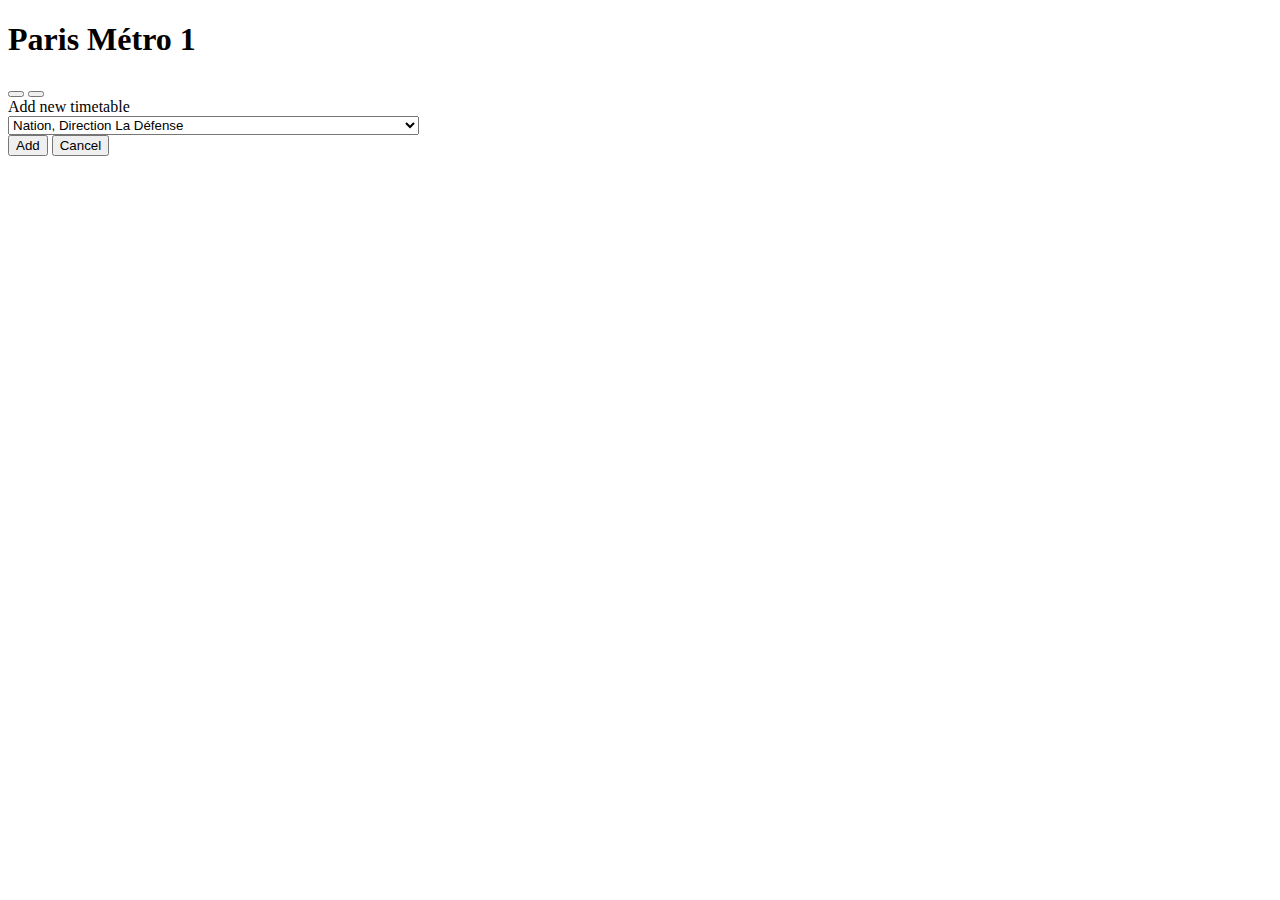
==== index.html @ 5dfa46d5 "add manifest" ====
<!--
 Copyright 2016 Google Inc.
 
 Licensed under the Apache License, Version 2.0 (the "License");
 you may not use this file except in compliance with the License.
 You may obtain a copy of the License at
 
      http://www.apache.org/licenses/LICENSE-2.0
 
 Unless required by applicable law or agreed to in writing, software
 distributed under the License is distributed on an "AS IS" BASIS,
 WITHOUT WARRANTIES OR CONDITIONS OF ANY KIND, either express or implied.
 See the License for the specific language governing permissions and
 limitations under the License.
-->

<!DOCTYPE html>
<html>
<head>
  <meta charset="utf-8">
  <meta http-equiv="X-UA-Compatible" content="IE=edge">
  <link rel="canonical" href="https://weather-pwa-sample.firebaseapp.com/final/">
  <meta name="viewport" content="width=device-width, initial-scale=1.0">
  <title>Paris Métro 1</title>
  <link rel="stylesheet" type="text/css" href="styles/inline.css">
  <link rel="manifest" href="/manifest.json">
  <meta name="apple-mobile-web-app-capable" content="yes">
  <meta name="apple-mobile-web-app-status-bar-style" content="black">
  <meta name="apple-mobile-web-app-title" content="PWA Clima">
  <link rel="apple-touch-icon" href="/images/icons/public-transport-subway128.png">
</head>
<body>

  <header class="header">
    <h1 class="header__title">Paris Métro 1</h1>
    <button id="butRefresh" class="headerButton" aria-label="Refresh"></button>
    <button id="butAdd" class="headerButton" aria-label="Add"></button>
  </header>

  <main class="main">

    <div class="card cardTemplate" hidden>
      <div class="line-key" hidden></div>
      <div class="card-last-updated" hidden></div>
      <div class="label"></div>
      <div class="subtitle"></div>
      <div class="schedule">
        <div class="message"></div>
      </div>
      <div class="schedule">
        <div class="message"></div>
      </div>
      <div class="schedule">
        <div class="message"></div>
      </div>
      <div class="schedule">
        <div class="message"></div>
      </div>
    </div>

  </main>

  <div class="dialog-container">
    <div class="dialog">
      <div class="dialog-title">Add new timetable</div>
      <div class="dialog-body">
        <select id="selectTimetableToAdd">
          <!-- Values map to Yahoo Weather API Where On Earth Identifiers (WOEIDs).
               https://developer.yahoo.com/weather/documentation.html#req -->
          <option value="metros/1/nation/A">Nation, Direction La Défense</option>
          <option value="metros/1/nation/R">Nation, Direction Château de Vincennes</option>
          <option value="metros/1/bastille/A">Bastille, Direction La Défense</option>
          <option value="metros/1/bastille/R">Bastille, Direction Château de Vincennes</option>
          <option value="metros/1/hotel+de+ville/A">Hôtel de Ville, Direction La Défense</option>
          <option value="metros/1/hotel+de+ville/R">Hôtel de Ville, Direction Château de Vincennes</option>
          <option value="metros/1/chatelet/A">Châtelet, Direction La Défense</option>
          <option value="metros/1/chatelet/R">Châtelet, Direction Château de Vincennes</option>
          <option value="metros/1/palais+royal+(musee+du+louvre)/A">Palais-Royal (Musee du Louvre), Direction La Défense</option>
          <option value="metros/1/palais+royal+(musee+du+louvre)/R">Palais-Royal (Musee du Louvre), Direction Château de Vincennes</option>
          <option value="metros/1/champs+elysees+clemenceau/A">Champs-Elysees-Clemenceau, Direction La Défense</option>
          <option value="metros/1/champs+elysees+clemenceau/R">Champs-Elysees-Clemenceau, Direction Château de Vincennes</option>

        </select>
      </div>
      <div class="dialog-buttons">
        <button id="butAddCity" class="button">Add</button>
        <button id="butAddCancel" class="button">Cancel</button>
      </div>
    </div>
  </div>

  <div class="loader">
    <svg viewBox="0 0 32 32" width="32" height="32">
      <circle id="spinner" cx="16" cy="16" r="14" fill="none"></circle>
    </svg>
  </div>

  <!-- Uncomment the line below when ready to test with fake data -->
  <script src="scripts/app.js" async></script>

</body>
</html>
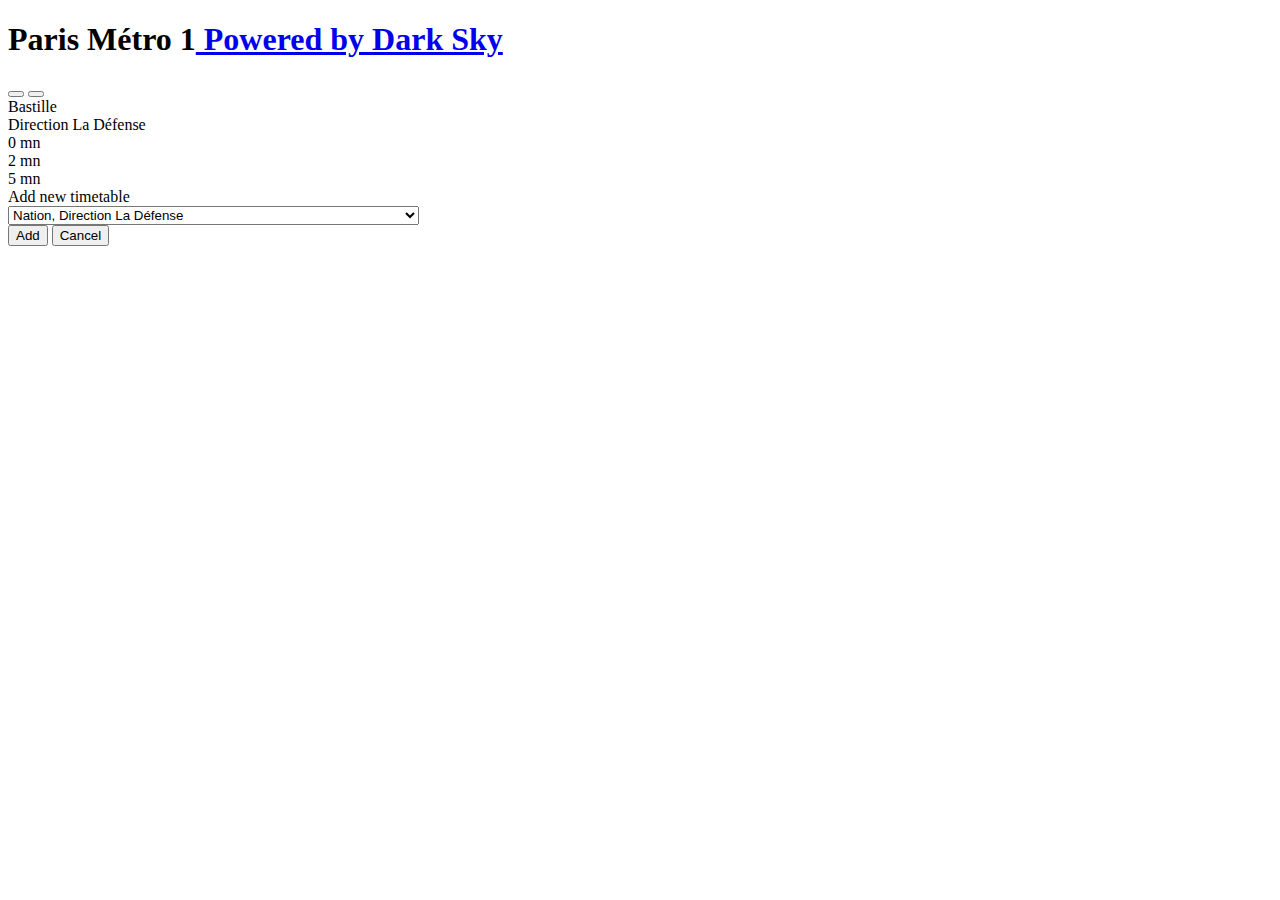
==== commit d27f2f84: "Se agrega funcionalidad para instalar la aplicacion" ====
--- a/index.html
+++ b/index.html
@@ -15,24 +15,30 @@
 -->
 
 <!DOCTYPE html>
-<html>
+<html lang="en">
 <head>
   <meta charset="utf-8">
   <meta http-equiv="X-UA-Compatible" content="IE=edge">
-  <link rel="canonical" href="https://weather-pwa-sample.firebaseapp.com/final/">
   <meta name="viewport" content="width=device-width, initial-scale=1.0">
   <title>Paris Métro 1</title>
   <link rel="stylesheet" type="text/css" href="styles/inline.css">
   <link rel="manifest" href="/manifest.json">
   <meta name="apple-mobile-web-app-capable" content="yes">
   <meta name="apple-mobile-web-app-status-bar-style" content="black">
-  <meta name="apple-mobile-web-app-title" content="PWA Clima">
+  <meta name="apple-mobile-web-app-title" content="PWA Paris">
   <link rel="apple-touch-icon" href="/images/icons/public-transport-subway128.png">
+  <!-- CMB: Add description here -->
+  <meta name="description" content="Una aplicación que permite consultar en tiempo real los horarios de metro de unas de las estaciones más importantes de París">
+  <!-- CMB: Add meta theme-color -->
+  <meta name="theme-color" content="#FFD100" />
 </head>
 <body>
 
   <header class="header">
-    <h1 class="header__title">Paris Métro 1</h1>
+    <h1 class="header__title" style="color: black">Paris Métro 1<a href="https://darksky.net/poweredby/" class="powered-by">
+      Powered by Dark Sky
+    </a></h1>
+    <button id="butInstall" class="headerButton" aria-label="Install" hidden></button>
     <button id="butRefresh" class="headerButton" aria-label="Refresh"></button>
     <button id="butAdd" class="headerButton" aria-label="Add"></button>
   </header>
@@ -97,6 +103,18 @@
 
   <!-- Uncomment the line below when ready to test with fake data -->
   <script src="scripts/app.js" async></script>
-
+  <!-- CMB: Add the install script here -->
+  <script src="/scripts/install.js"></script>
+  <script>
+    // CMB: Register service worker.
+    if ('serviceWorker' in navigator) {
+      window.addEventListener('load', () => {
+        navigator.serviceWorker.register('/service-worker.js')
+            .then((reg) => {
+              console.log('Service worker registered.', reg);
+            });
+      });
+    }
+  </script>
 </body>
 </html>
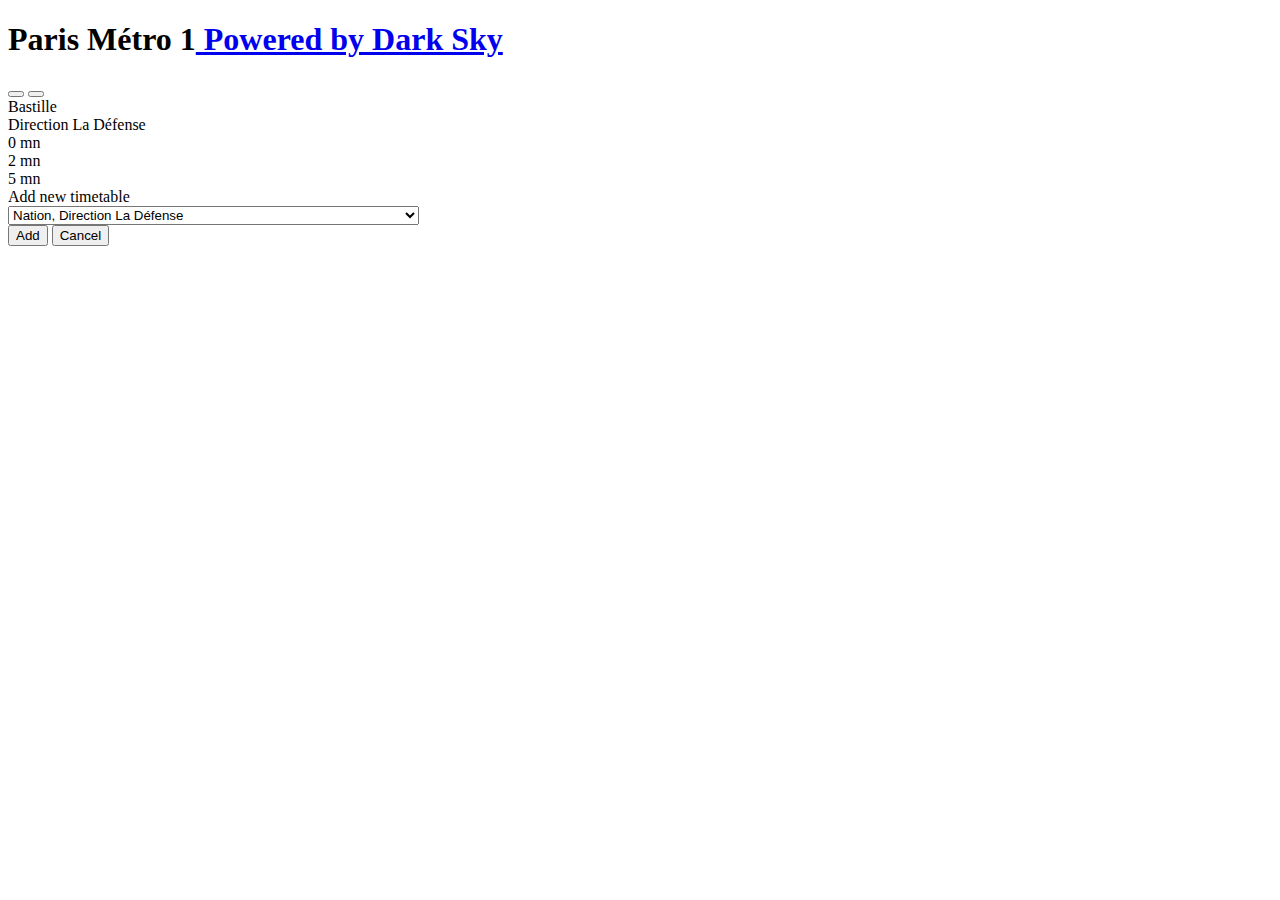
==== commit 1fefbe91: "Se agrega configuracion de firebase para desplegarla" ====
--- a/index.html
+++ b/index.html
@@ -116,5 +116,13 @@
       });
     }
   </script>
+  <!-- The core Firebase JS SDK is always required and must be listed first -->
+  <script src="/__/firebase/6.4.0/firebase-app.js"></script>
+
+  <!-- TODO: Add SDKs for Firebase products that you want to use
+      https://firebase.google.com/docs/web/setup#reserved-urls -->
+
+  <!-- Initialize Firebase -->
+  <script src="/__/firebase/init.js"></script>
 </body>
 </html>
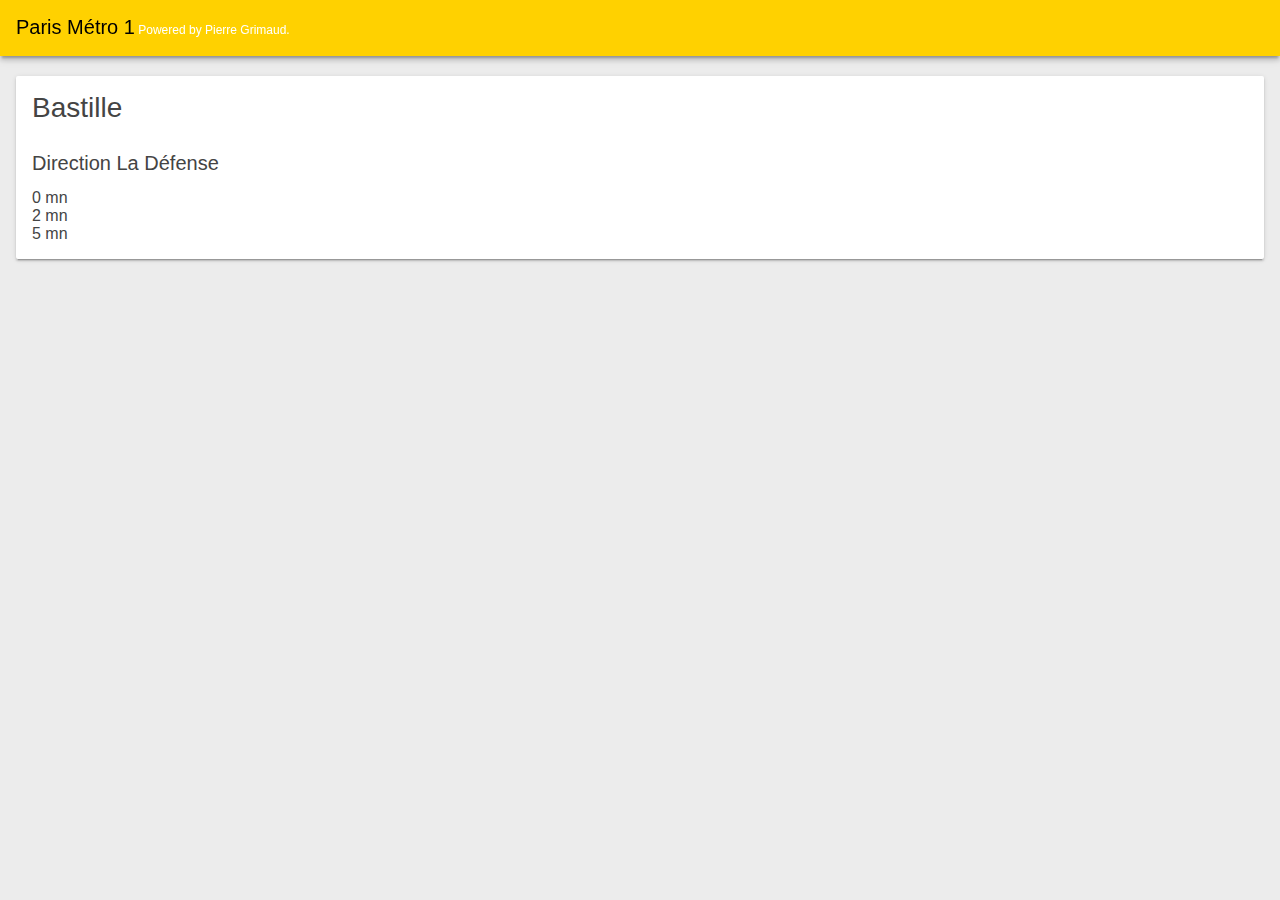
==== commit 12e11b12: "Cambio header" ====
--- a/index.html
+++ b/index.html
@@ -19,6 +19,7 @@
 <head>
   <meta charset="utf-8">
   <meta http-equiv="X-UA-Compatible" content="IE=edge">
+  <link rel="canonical" href="https://paris-metro-c8f2f.firebaseapp.com/">
   <meta name="viewport" content="width=device-width, initial-scale=1.0">
   <title>Paris Métro 1</title>
   <link rel="stylesheet" type="text/css" href="styles/inline.css">
@@ -35,8 +36,8 @@
 <body>
 
   <header class="header">
-    <h1 class="header__title" style="color: black">Paris Métro 1<a href="https://darksky.net/poweredby/" class="powered-by">
-      Powered by Dark Sky
+    <h1 class="header__title" style="color: black">Paris Métro 1<a href="https://api-ratp.pierre-grimaud.fr/v3/schedules/" class="powered-by">
+      Powered by Pierre Grimaud.
     </a></h1>
     <button id="butInstall" class="headerButton" aria-label="Install" hidden></button>
     <button id="butRefresh" class="headerButton" aria-label="Refresh"></button>
--- a/styles/inline.css
+++ b/styles/inline.css
@@ -0,0 +1,421 @@
+/*
+ * Copyright 2016 Google Inc.
+ * 
+ * Licensed under the Apache License, Version 2.0 (the "License");
+ * you may not use this file except in compliance with the License.
+ * You may obtain a copy of the License at
+ * 
+ *      http://www.apache.org/licenses/LICENSE-2.0
+ * 
+ * Unless required by applicable law or agreed to in writing, software
+ * distributed under the License is distributed on an "AS IS" BASIS,
+ * WITHOUT WARRANTIES OR CONDITIONS OF ANY KIND, either express or implied.
+ * See the License for the specific language governing permissions and
+ * limitations under the License.
+ */
+
+* {
+  box-sizing: border-box; }
+
+html, body {
+  padding: 0;
+  margin: 0;
+  height: 100%;
+  width: 100%;
+  font-family: 'Helvetica', 'Verdana', sans-serif;
+  font-weight: 400;
+  font-display: optional;
+  color: #444;
+  -webkit-font-smoothing: antialiased;
+  -moz-osx-font-smoothing: grayscale; }
+
+html {
+  overflow: hidden; }
+
+body {
+  display: -webkit-box;
+  display: -webkit-flex;
+  display: -ms-flexbox;
+  display: flex;
+  -webkit-box-orient: vertical;
+  -webkit-box-direction: normal;
+  -webkit-flex-direction: column;
+      -ms-flex-direction: column;
+          flex-direction: column;
+  -webkit-flex-wrap: nowrap;
+      -ms-flex-wrap: nowrap;
+          flex-wrap: nowrap;
+  -webkit-box-pack: start;
+  -webkit-justify-content: flex-start;
+      -ms-flex-pack: start;
+          justify-content: flex-start;
+  -webkit-box-align: stretch;
+  -webkit-align-items: stretch;
+      -ms-flex-align: stretch;
+          align-items: stretch;
+  -webkit-align-content: stretch;
+      -ms-flex-line-pack: stretch;
+          align-content: stretch;
+  background: #ececec; }
+
+.header {
+  width: 100%;
+  height: 56px;
+  color: #FFF;
+  background: #ffd100;
+  position: fixed;
+  font-size: 20px;
+  box-shadow: 0 4px 5px 0 rgba(0, 0, 0, 0.14), 0 2px 9px 1px rgba(0, 0, 0, 0.12), 0 4px 2px -2px rgba(0, 0, 0, 0.2);
+  padding: 16px 16px 0 16px;
+  will-change: transform;
+  display: -webkit-box;
+  display: -webkit-flex;
+  display: -ms-flexbox;
+  display: flex;
+  -webkit-box-orient: horizontal;
+  -webkit-box-direction: normal;
+  -webkit-flex-direction: row;
+      -ms-flex-direction: row;
+          flex-direction: row;
+  -webkit-flex-wrap: nowrap;
+      -ms-flex-wrap: nowrap;
+          flex-wrap: nowrap;
+  -webkit-box-pack: start;
+  -webkit-justify-content: flex-start;
+      -ms-flex-pack: start;
+          justify-content: flex-start;
+  -webkit-box-align: stretch;
+  -webkit-align-items: stretch;
+      -ms-flex-align: stretch;
+          align-items: stretch;
+  -webkit-align-content: center;
+      -ms-flex-line-pack: center;
+          align-content: center;
+  -webkit-transition: -webkit-transform 0.233s cubic-bezier(0, 0, 0.21, 1) 0.1s;
+  transition: -webkit-transform 0.233s cubic-bezier(0, 0, 0.21, 1) 0.1s;
+  transition: transform 0.233s cubic-bezier(0, 0, 0.21, 1) 0.1s;
+  transition: transform 0.233s cubic-bezier(0, 0, 0.21, 1) 0.1s, -webkit-transform 0.233s cubic-bezier(0, 0, 0.21, 1) 0.1s;
+  z-index: 1000; }
+  .header .headerButton {
+    width: 24px;
+    height: 24px;
+    margin-right: 16px;
+    text-indent: -30000px;
+    overflow: hidden;
+    opacity: 0.54;
+    -webkit-transition: opacity 0.333s cubic-bezier(0, 0, 0.21, 1);
+    transition: opacity 0.333s cubic-bezier(0, 0, 0.21, 1);
+    border: none;
+    outline: none;
+    cursor: pointer; }
+  .header #butRefresh {
+    background: url(/images/ic_refresh_white_24px.svg) center center no-repeat; }
+  .header #butAdd {
+    background: url(/images/ic_add_white_24px.svg) center center no-repeat; }
+
+.header .powered-by {
+  color: white;
+  font-size: 0.6em;
+  text-decoration: none;
+}   
+.header__title {
+  font-weight: 400;
+  font-size: 20px;
+  margin: 0;
+  -webkit-box-flex: 1;
+  -webkit-flex: 1;
+      -ms-flex: 1;
+          flex: 1; }
+
+.loader {
+  left: 50%;
+  top: 50%;
+  position: fixed;
+  -webkit-transform: translate(-50%, -50%);
+          transform: translate(-50%, -50%); }
+  .loader #spinner {
+    box-sizing: border-box;
+    stroke: #673AB7;
+    stroke-width: 3px;
+    -webkit-transform-origin: 50%;
+            transform-origin: 50%;
+    -webkit-animation: line 1.6s cubic-bezier(0.4, 0, 0.2, 1) infinite, rotate 1.6s linear infinite;
+            animation: line 1.6s cubic-bezier(0.4, 0, 0.2, 1) infinite, rotate 1.6s linear infinite; }
+
+@-webkit-keyframes rotate {
+  from {
+    -webkit-transform: rotate(0);
+            transform: rotate(0); }
+  to {
+    -webkit-transform: rotate(450deg);
+            transform: rotate(450deg); } }
+
+@keyframes rotate {
+  from {
+    -webkit-transform: rotate(0);
+            transform: rotate(0); }
+  to {
+    -webkit-transform: rotate(450deg);
+            transform: rotate(450deg); } }
+
+@-webkit-keyframes line {
+  0% {
+    stroke-dasharray: 2, 85.964;
+    -webkit-transform: rotate(0);
+            transform: rotate(0); }
+  50% {
+    stroke-dasharray: 65.973, 21.9911;
+    stroke-dashoffset: 0; }
+  100% {
+    stroke-dasharray: 2, 85.964;
+    stroke-dashoffset: -65.973;
+    -webkit-transform: rotate(90deg);
+            transform: rotate(90deg); } }
+
+@keyframes line {
+  0% {
+    stroke-dasharray: 2, 85.964;
+    -webkit-transform: rotate(0);
+            transform: rotate(0); }
+  50% {
+    stroke-dasharray: 65.973, 21.9911;
+    stroke-dashoffset: 0; }
+  100% {
+    stroke-dasharray: 2, 85.964;
+    stroke-dashoffset: -65.973;
+    -webkit-transform: rotate(90deg);
+            transform: rotate(90deg); } }
+
+.main {
+  padding-top: 60px;
+  -webkit-box-flex: 1;
+  -webkit-flex: 1;
+      -ms-flex: 1;
+          flex: 1;
+  overflow-x: hidden;
+  overflow-y: auto;
+  -webkit-overflow-scrolling: touch; }
+
+.dialog-container {
+  background: rgba(0, 0, 0, 0.57);
+  position: fixed;
+  left: 0;
+  top: 0;
+  width: 100%;
+  height: 100%;
+  opacity: 0;
+  pointer-events: none;
+  will-change: opacity;
+  -webkit-transition: opacity 0.333s cubic-bezier(0, 0, 0.21, 1);
+  transition: opacity 0.333s cubic-bezier(0, 0, 0.21, 1); }
+
+.dialog-container--visible {
+  opacity: 1;
+  pointer-events: auto; }
+
+.dialog {
+  background: #FFF;
+  border-radius: 2px;
+  box-shadow: 0 0 14px rgba(0, 0, 0, 0.24), 0 14px 28px rgba(0, 0, 0, 0.48);
+  min-width: 280px;
+  position: absolute;
+  left: 50%;
+  top: 50%;
+  -webkit-transform: translate(-50%, -50%) translateY(30px);
+          transform: translate(-50%, -50%) translateY(30px);
+  -webkit-transition: -webkit-transform 0.333s cubic-bezier(0, 0, 0.21, 1) 0.05s;
+  transition: -webkit-transform 0.333s cubic-bezier(0, 0, 0.21, 1) 0.05s;
+  transition: transform 0.333s cubic-bezier(0, 0, 0.21, 1) 0.05s;
+  transition: transform 0.333s cubic-bezier(0, 0, 0.21, 1) 0.05s, -webkit-transform 0.333s cubic-bezier(0, 0, 0.21, 1) 0.05s; }
+
+.dialog > div {
+  padding-left: 24px;
+  padding-right: 24px; }
+
+.dialog-title {
+  padding-top: 20px;
+  font-size: 1.25em; }
+
+.dialog-body {
+  padding-top: 20px;
+  padding-bottom: 24px; }
+  .dialog-body select {
+    width: 100%;
+    font-size: 1em; }
+
+.dialog-buttons {
+  padding: 8px !important;
+  float: right; }
+
+.card {
+  padding: 16px;
+  position: relative;
+  box-sizing: border-box;
+  background: #fff;
+  border-radius: 2px;
+  margin: 16px;
+  box-shadow: 0 2px 2px 0 rgba(0, 0, 0, 0.14), 0 3px 1px -2px rgba(0, 0, 0, 0.2), 0 1px 5px 0 rgba(0, 0, 0, 0.12); }
+
+.label {
+  font-size: 1.75em;
+  padding-bottom: 1em;
+}
+
+.subtitle {
+  font-size: 1.25em;
+  padding-bottom: 0.7em;
+}
+
+.weather-forecast .location {
+  font-size: 1.75em; }
+
+.weather-forecast .date, .weather-forecast .description {
+  font-size: 1.25em; }
+
+.weather-forecast .current {
+  display: -webkit-box;
+  display: -webkit-flex;
+  display: -ms-flexbox;
+  display: flex; }
+  .weather-forecast .current .icon {
+    width: 128px;
+    height: 128px; }
+  .weather-forecast .current .visual {
+    display: -webkit-box;
+    display: -webkit-flex;
+    display: -ms-flexbox;
+    display: flex;
+    font-size: 4em; }
+    .weather-forecast .current .visual .scale {
+      font-size: 0.5em;
+      vertical-align: super; }
+  .weather-forecast .current .visual, .weather-forecast .current .description {
+    -webkit-box-flex: 1;
+    -webkit-flex-grow: 1;
+        -ms-flex-positive: 1;
+            flex-grow: 1; }
+  .weather-forecast .current .sunset:before {
+    content: "Sunset: ";
+    color: #888; }
+  .weather-forecast .current .wind:before {
+    content: "Wind: ";
+    color: #888; }
+  .weather-forecast .current .sunrise:before {
+    content: "Sunrise: ";
+    color: #888; }
+  .weather-forecast .current .humidity:before {
+    content: "Humidity: ";
+    color: #888; }
+  .weather-forecast .current .pollen:before {
+    content: "Pollen Count: ";
+    color: #888; }
+  .weather-forecast .current .pcount:before {
+    content: "Pollen ";
+    color: #888; }
+
+.weather-forecast .future {
+  display: -webkit-box;
+  display: -webkit-flex;
+  display: -ms-flexbox;
+  display: flex; }
+  .weather-forecast .future .oneday {
+    -webkit-box-flex: 1;
+    -webkit-flex-grow: 1;
+        -ms-flex-positive: 1;
+            flex-grow: 1;
+    text-align: center; }
+    .weather-forecast .future .oneday .icon {
+      width: 64px;
+      height: 64px;
+      margin-left: auto;
+      margin-right: auto; }
+    .weather-forecast .future .oneday .temp-high, .weather-forecast .future .oneday .temp-low {
+      display: inline-block; }
+    .weather-forecast .future .oneday .temp-low {
+      color: #888; }
+
+.weather-forecast .icon {
+  background-repeat: no-repeat;
+  background-size: contain; }
+  .weather-forecast .icon.clear-day {
+    background-image: url("/images/clear.png"); }
+  .weather-forecast .icon.clear-night {
+    background-image: url("/images/clear.png"); }
+  .weather-forecast .icon.rain {
+    background-image: url("/images/rain.png"); }
+  .weather-forecast .icon.snow {
+    background-image: url("/images/snow.png"); }
+  .weather-forecast .icon.sleet {
+    background-image: url("/images/sleet.png"); }
+  .weather-forecast .icon.windy {
+    background-image: url("/images/wind.png"); }
+  .weather-forecast .icon.fog {
+    background-image: url("/images/fog.png"); }
+  .weather-forecast .icon.cloudy {
+    background-image: url("/images/cloudy.png"); }
+  .weather-forecast .icon.partly-cloudy-day {
+    background-image: url("/images/partly-cloudy.png"); }
+  .weather-forecast .icon.partly-cloudy-night {
+    background-image: url("/images/partly-cloudy.png"); }
+  .weather-forecast .icon.thunderstorms {
+    background-image: url("/images/thunderstorm.png"); }
+
+@media (max-width: 450px) {
+  .weather-forecast .date, .weather-forecast .description {
+    font-size: 0.9em; }
+  .weather-forecast .current .icon {
+    width: 96px;
+    height: 96px; }
+  .weather-forecast .current .visual {
+    font-size: 3em; }
+  .weather-forecast .future .oneday .icon {
+    width: 32px;
+    height: 32px; } }
+
+.mdl-button {
+  background: transparent;
+  border: none;
+  border-radius: 2px;
+  color: black;
+  position: relative;
+  height: 36px;
+  margin: 0;
+  min-width: 64px;
+  padding: 0 16px;
+  display: inline-block;
+  font-family: "Roboto", "Helvetica", "Arial", sans-serif;
+  font-size: 14px;
+  font-weight: 500;
+  text-transform: uppercase;
+  line-height: 1;
+  letter-spacing: 0;
+  overflow: hidden;
+  will-change: box-shadow;
+  -webkit-transition: box-shadow 0.2s cubic-bezier(0.4, 0, 1, 1), background-color 0.2s cubic-bezier(0.4, 0, 0.2, 1), color 0.2s cubic-bezier(0.4, 0, 0.2, 1);
+  transition: box-shadow 0.2s cubic-bezier(0.4, 0, 1, 1), background-color 0.2s cubic-bezier(0.4, 0, 0.2, 1), color 0.2s cubic-bezier(0.4, 0, 0.2, 1);
+  outline: none;
+  cursor: pointer;
+  text-decoration: none;
+  text-align: center;
+  line-height: 36px;
+  vertical-align: middle; }
+  .mdl-button::-moz-focus-inner {
+    border: 0; }
+  .mdl-button:hover {
+    background-color: rgba(158, 158, 158, 0.2); }
+  .mdl-button:focus:not(:active) {
+    background-color: rgba(0, 0, 0, 0.12); }
+  .mdl-button:active {
+    background-color: rgba(158, 158, 158, 0.4); }
+  .mdl-button.mdl-button--colored {
+    color: #3f51b5; }
+    .mdl-button.mdl-button--colored:focus:not(:active) {
+      background-color: rgba(0, 0, 0, 0.12); }
+
+.mdl-button--primary.mdl-button--primary {
+  color: #3f51b5; }
+  .mdl-button--primary.mdl-button--primary .mdl-ripple {
+    background: white; }
+  .mdl-button--primary.mdl-button--primary.mdl-button--raised, .mdl-button--primary.mdl-button--primary.mdl-button--fab {
+    color: white;
+    background-color: #3f51b5; }
